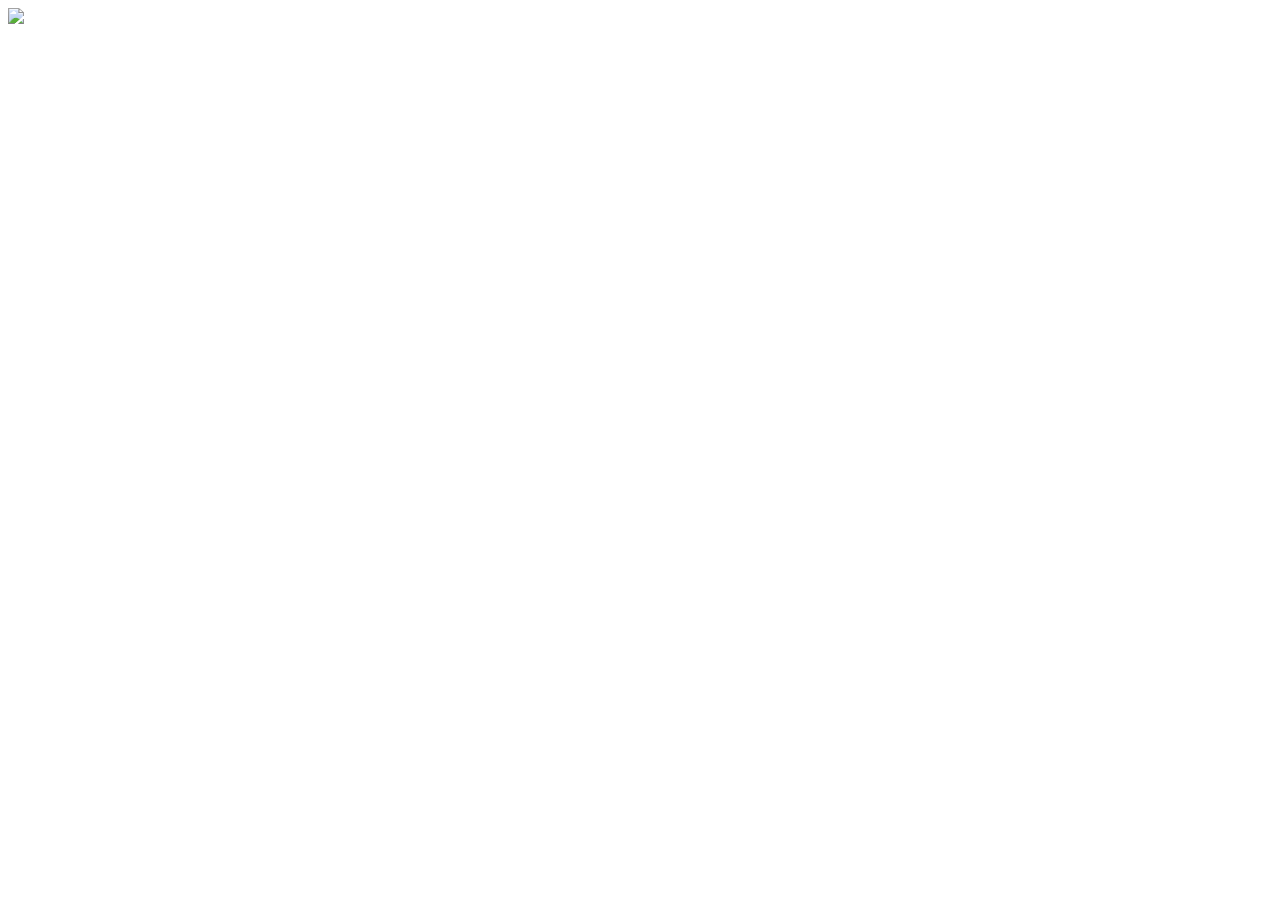
==== bloxburg.html @ f1bc389d "progress 5" ====
<!DOCTYPE html>
<html lang="en">
<head>
    <meta charset="UTF-8">
    <meta name="viewport" content="width=device-width, initial-scale=1.0">
    <title>Bloxburg</title>
     <link rel="stylesheet" href="bloxburg.css">
</head>
<body>
    <div class="header">
        <img src="https://static.wikia.nocookie.net/welcome-to-bloxburg/images/e/e6/Site-logo.png/revision/latest/scale-to-width-down/1200?cb=20250616011620">
    </div>

    <div class="what">

    </div>

    <div class="why">

    </div>
    
    <div class="more">

    </div>
</body>
</html>
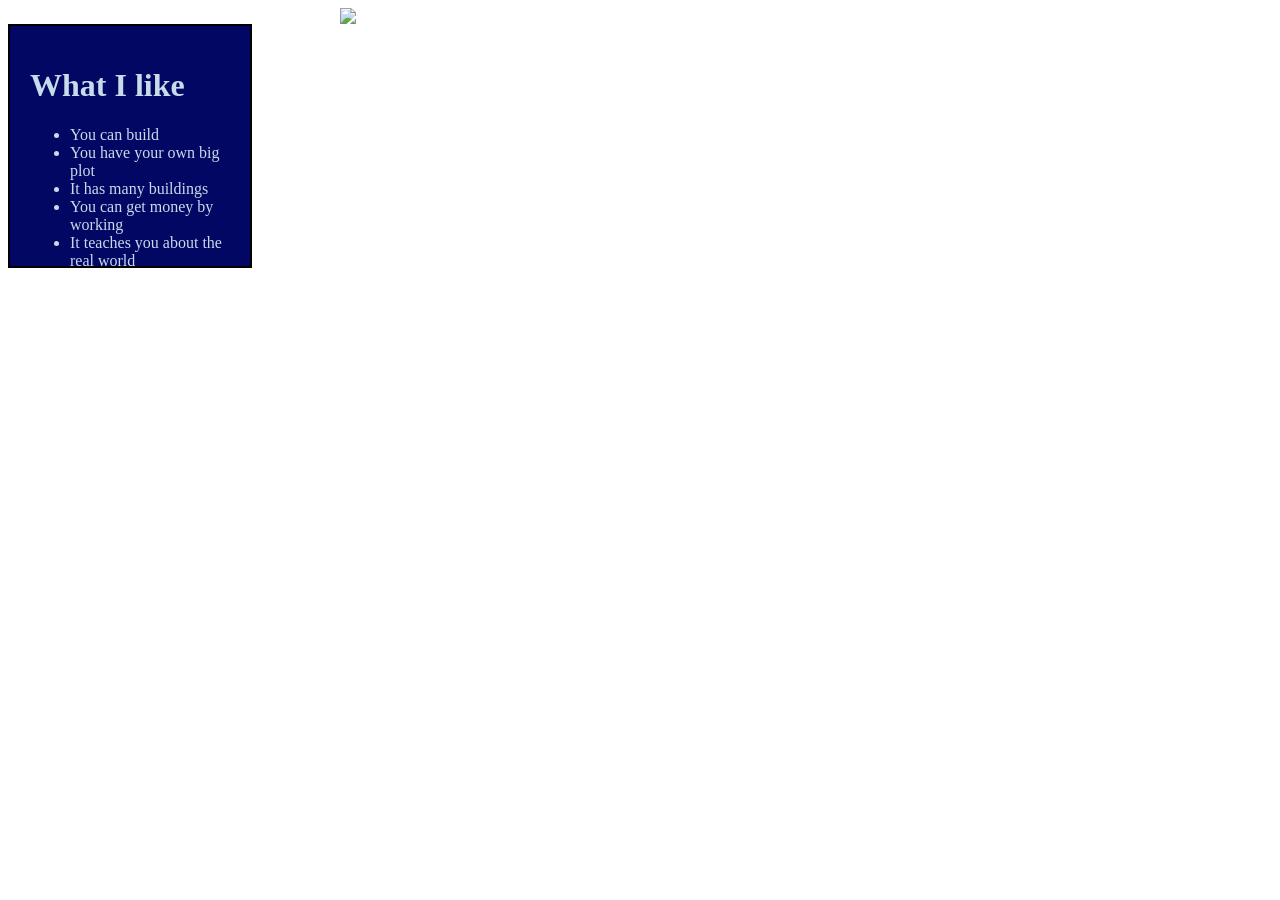
==== commit 53bc64a5: "progress" ====
--- a/bloxburg.html
+++ b/bloxburg.html
@@ -12,6 +12,14 @@
     </div>
 
     <div class="what">
+        <h1>What I like</h1>
+        <ul>
+            <li>You can build</li>
+            <li>You have your own big plot</li>
+            <li>It has many buildings</li>
+            <li>You can get money by working</li>
+            <li>It teaches you about the real world</li>
+        </ul>
 
     </div>
 
--- a/bloxburg.css
+++ b/bloxburg.css
@@ -0,0 +1,17 @@
+.header {
+    display: flex;
+    justify-content: center;
+}
+.header img {
+    width: 600px;
+    height: auto;
+}
+.what {
+    width: 200px;
+    height: 200px;
+    border: 2px solid black;
+    padding: 20px;
+    background-color: #020764;
+    color: #c6dceb;
+
+}
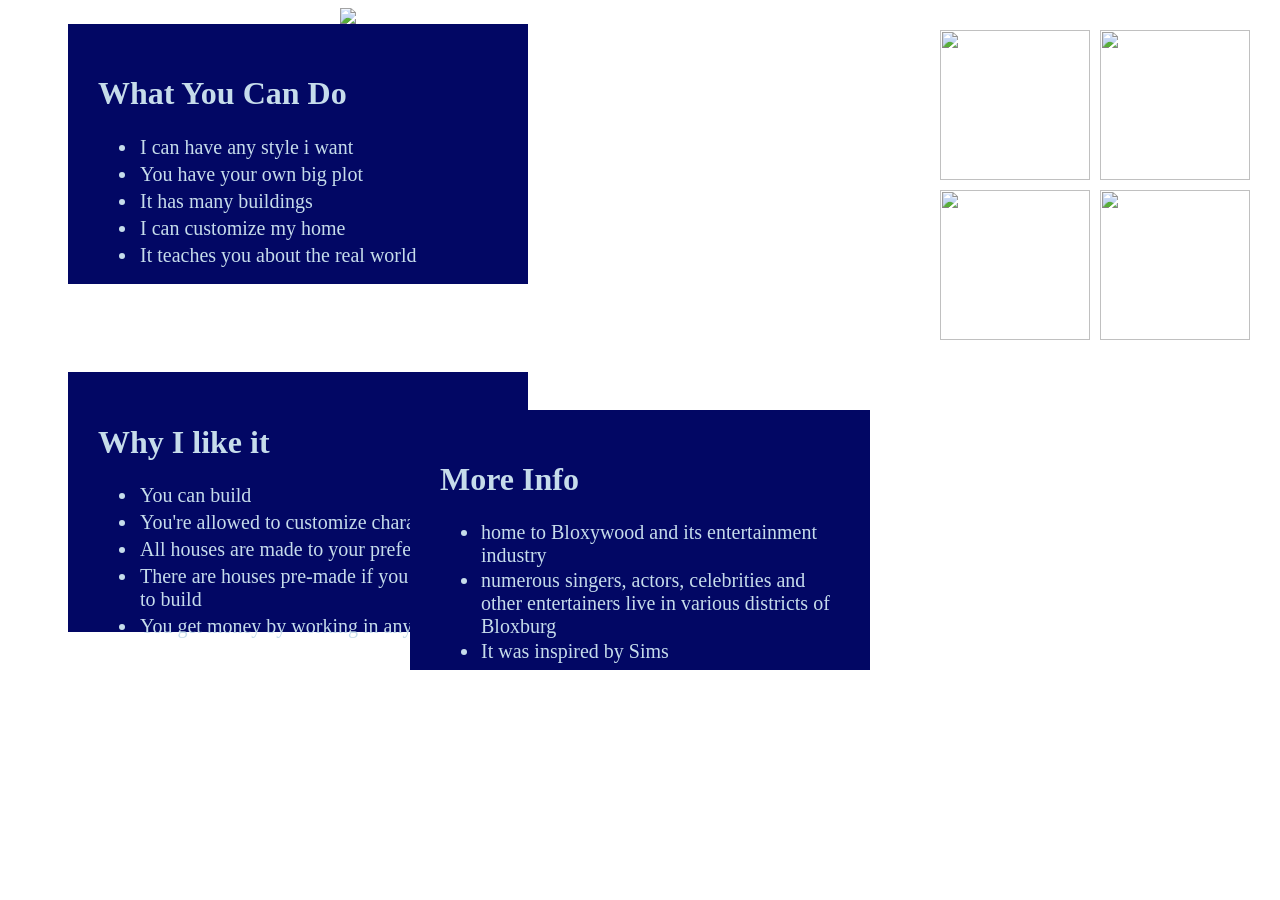
==== commit 285b7dd7: "progress" ====
--- a/bloxburg.html
+++ b/bloxburg.html
@@ -12,23 +12,46 @@
     </div>
 
     <div class="what">
-        <h1>What I like</h1>
+        <h1>What You Can Do</h1>
         <ul>
-            <li>You can build</li>
+            <li>I can have any style i want</li>
             <li>You have your own big plot</li>
             <li>It has many buildings</li>
-            <li>You can get money by working</li>
+            <li>I can customize my home</li>
             <li>It teaches you about the real world</li>
         </ul>
 
     </div>
 
     <div class="why">
+        <h1>Why I like it</h1>
+        <ul>
+            <li>You can build</li>
+            <li>You're allowed to customize characters</li>
+            <li>All houses are made to your preference</li>
+            <li>There are houses pre-made if you don't care to build</li>
+            <li>You get money by working in any building</li>
+
+        </ul>
 
     </div>
     
     <div class="more">
+        <h1>More Info</h1>
+        <ul>
+            <li> home to Bloxywood and its entertainment industry</li>
+            <li>numerous singers, actors, celebrities and other entertainers live in various districts of Bloxburg</li>
+            <li>It was inspired by Sims</li>
+            
+         </ul>
 
+    </div>
+
+    <div class="collage">
+        <img src="https://encrypted-tbn0.gstatic.com/images?q=tbn:ANd9GcRg7DJMy3JB6kUW9WWIc0G5c6yA9nqPxAprzw&s" class="photo">
+        <img src="https://tr.rbxcdn.com/180DAY-d63cd32227b809e11149dfaa47a36950/768/432/Image/Webp/noFilter" class="photo">
+        <img src="https://tr.rbxcdn.com/180DAY-d308be0ea70eff98d1870f9e6d9f5224/384/216/Image/Jpeg/noFilter" class="photo">
+        <img src="https://encrypted-tbn0.gstatic.com/images?q=tbn:ANd9GcREwLsibefeyK9ctFdq_fXkZOMN-c8yYiB0yQ&s" class="photo">
     </div>
 </body>
 </html>
--- a/bloxburg.css
+++ b/bloxburg.css
@@ -7,11 +7,84 @@
     height: auto;
 }
 .what {
-    width: 200px;
+    width: 400px;
     height: 200px;
-    border: 2px solid black;
-    padding: 20px;
+    border: 2px #020764;
+    padding: 30px;
     background-color: #020764;
     color: #c6dceb;
+    margin-left: 60px;
+   transition: 0.3s ease-in-out;
+}
 
+.what:hover {
+    transform: scale(1.1);
+    cursor: pointer;
+}
+
+.what li {
+    font-size: 20px;
+    padding: 2px;
+}
+
+.why {
+    width: 400px;
+    height: 200px;
+    border: 2px #020764;
+    padding:30px;
+    background-color: #020764;
+    color: #c6dceb;
+    margin-left: 60px;
+   transition: 0.3s ease-in-out;
+   margin-top: 7%;
+}
+
+.why:hover{
+    transform: scale(1.1);
+    cursor: pointer;
+}
+.why li{
+    font-size: 20px;
+    padding: 2px;
+}
+
+.more {
+    position: absolute;
+    left: 50%;
+    top: 60%;
+    width: 400px;
+    height: 200px;
+    border: 2px #020764;
+    padding:30px;
+    background-color: #020764;
+    color: #c6dceb;
+    transition: 0.3s ease-in-out;
+    transform: translate(-50%, -50%);
+}
+
+.more:hover {
+    transform: scale(1.1);
+    cursor: pointer;
+}
+
+.more li {
+    font-size: 20px;
+    padding: 1px;
+}
+
+.collage {
+    display: flex;
+  flex-wrap: wrap;
+  width: 320px;
+  gap: 10px;
+  position: absolute;
+  right: 20px;
+  top: 30px;
+}
+
+
+.photo {
+ width: 150px;
+  height: 150px;
+  object-fit: cover;
 }
